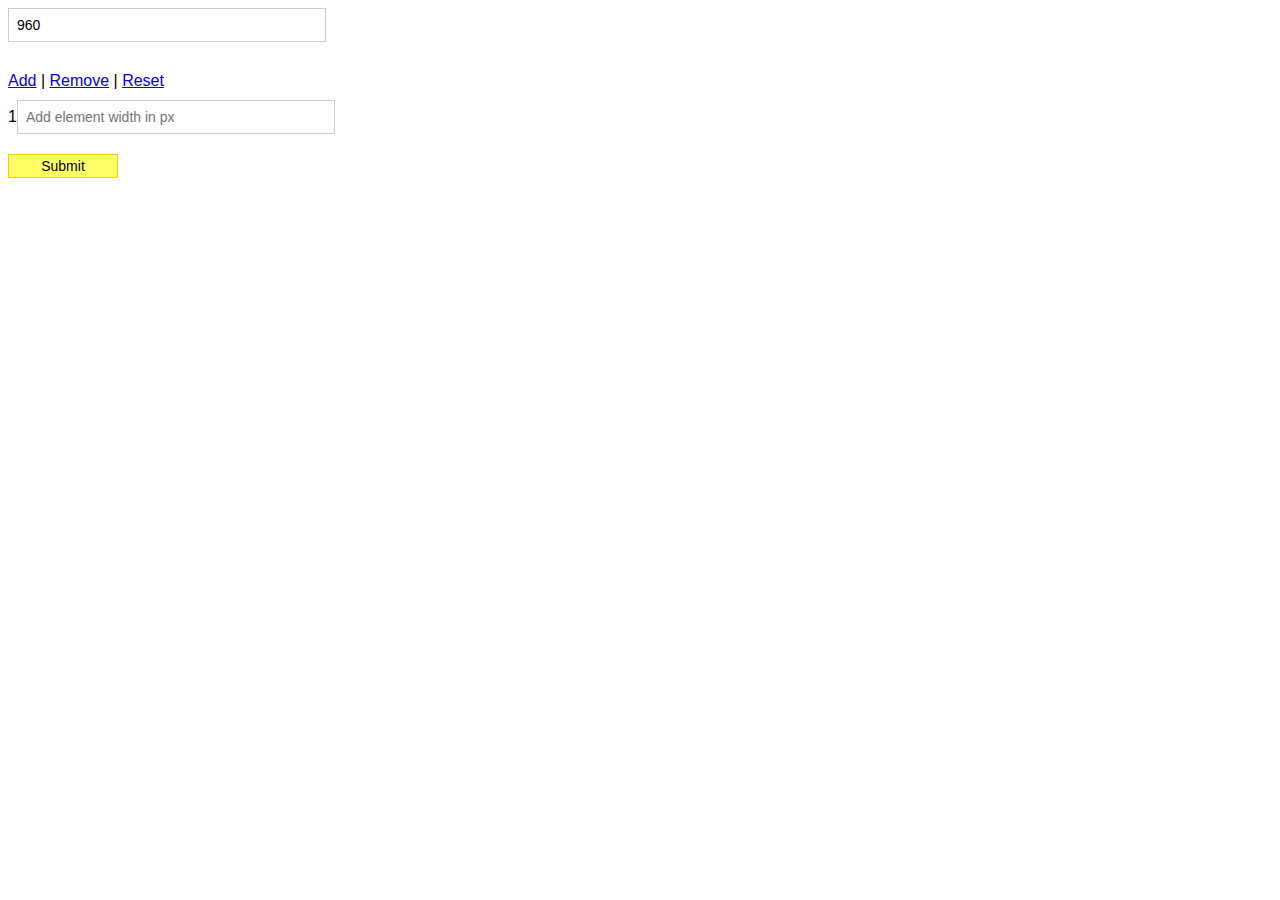
==== add-form-elements.html @ 9165bd5d "first commit" ====
<!DOCTYPE html PUBLIC "-//W3C//DTD XHTML 1.0 Transitional//EN" "http://www.w3.org/TR/xhtml1/DTD/xhtml1-transitional.dtd">
<html xmlns="http://www.w3.org/1999/xhtml">
<head>
<!--
RESOURCES USED
http://papermashup.com/dynamically-add-form-inputs-and-submit-using-jquery/
-->
<meta http-equiv="Content-Type" content="text/html; charset=UTF-8"/>
<title>Papermashup.com | jQuery And PHP Dynamic forms</title>
<link href="../style.css" rel="stylesheet" type="text/css"/>
<script type="text/javascript" src="http://ajax.googleapis.com/ajax/libs/jquery/1.7.2/jquery.js"></script>
<script>
$(document).ready(function() {

	// Get number of inputs in div
	var i = $('.inputs input').size() + 1;
	// Get width of navigation bar
	var nav_width = $('#nav-width').val();
	

	$('#add').click(function() {
		// Calculate if total of all nav items is greater than nav width
		// Add function to show total width of nav so people can see how many pixels left
		var add = 0;
        $(".field").each(function() {
            add += Number($(this).val());
        });
        if(add > nav_width) 
        {
        	alert('This is greater than your navigation width. Try again if you are a few pixels over or remove this field');
        	$('.nav-item:last .field').val("");
        } 
        else 
        {
        	$('<div class="nav-item"><label for="' + i + '">' + i + '</label><input type="text" class="field" name="dynamic[]" placeholder="Add element width in px" value="" /></div>').fadeIn('slow').appendTo('.inputs');
			i++;
        }	
	});
	

	// Remove last item
	$('#remove').click(function() {
		if(i > 1) {
			$('.nav-item:last').remove();
			i--; 
		}
	});
	

	// Reset form
	$('#reset').click(function() {
		while(i > 2) {
			$('.nav-item:last').remove();
			i--;
		}
	});
	

	// Submit form
	$('.submit').click(function(){
		// Create and empty array to store field values
		var answers = [];
		
	    $.each($('.field'), function() {
	    	a = nav_width;
	        b = $(this).val();
	        c = b/a;
	        d = c*100;
	        answers.push(d); 
	    });
		
	    if(answers.length == 0) { 
	        answers = "none"; 
	    }   

	    // Calculate if total of all nav items is greater than nav width
	    var add = 0;
        $(".field").each(function() {
            add += Number($(this).val());
        });
	    if(add > nav_width) 
	    {
	    	alert('This is greater than your navigation width. Try again if you are a few pixels over or remove this field');
        	$('.nav-item:last .field').val("");
	    } 
	    else
	    {
	    	alert(answers);
	    };
		
		
		return false;						
	});
	
	

});

</script>
<style>
body {
	font-family: Arial, Helvetica, sans-serif;
}
.dynamic-functions {
	margin: 30px 0 10px 0
}
input{border:1px solid #ccc;padding:8px;font-size:14px;width:300px;}
.submit{width:110px;background-color:#FF6;padding:3px;border:1px solid #FC0;margin-top:20px;}
</style>
</head>
<body>
 


	<form id="form">
		<input type="text" name="nav_width" id="nav-width" placeholder="Enter width of navigation in px" value="960"/>
		<div class="dynamic-functions">
			<a href="#" id="add">Add</a> | <a href="#" id="remove">Remove</a> | <a href="#" id="reset">Reset</a>
		</div>
		<div class="inputs">
			<div class="nav-item"><label for="1">1</label><input type="text" name="dynamic[]" class="field" placeholder="Add element width in px" value=""/></div>
		</div>
		<input name="submit" type="button" class="submit" value="Submit"/>
	</form><!--/form-->


 
</body>
</html>
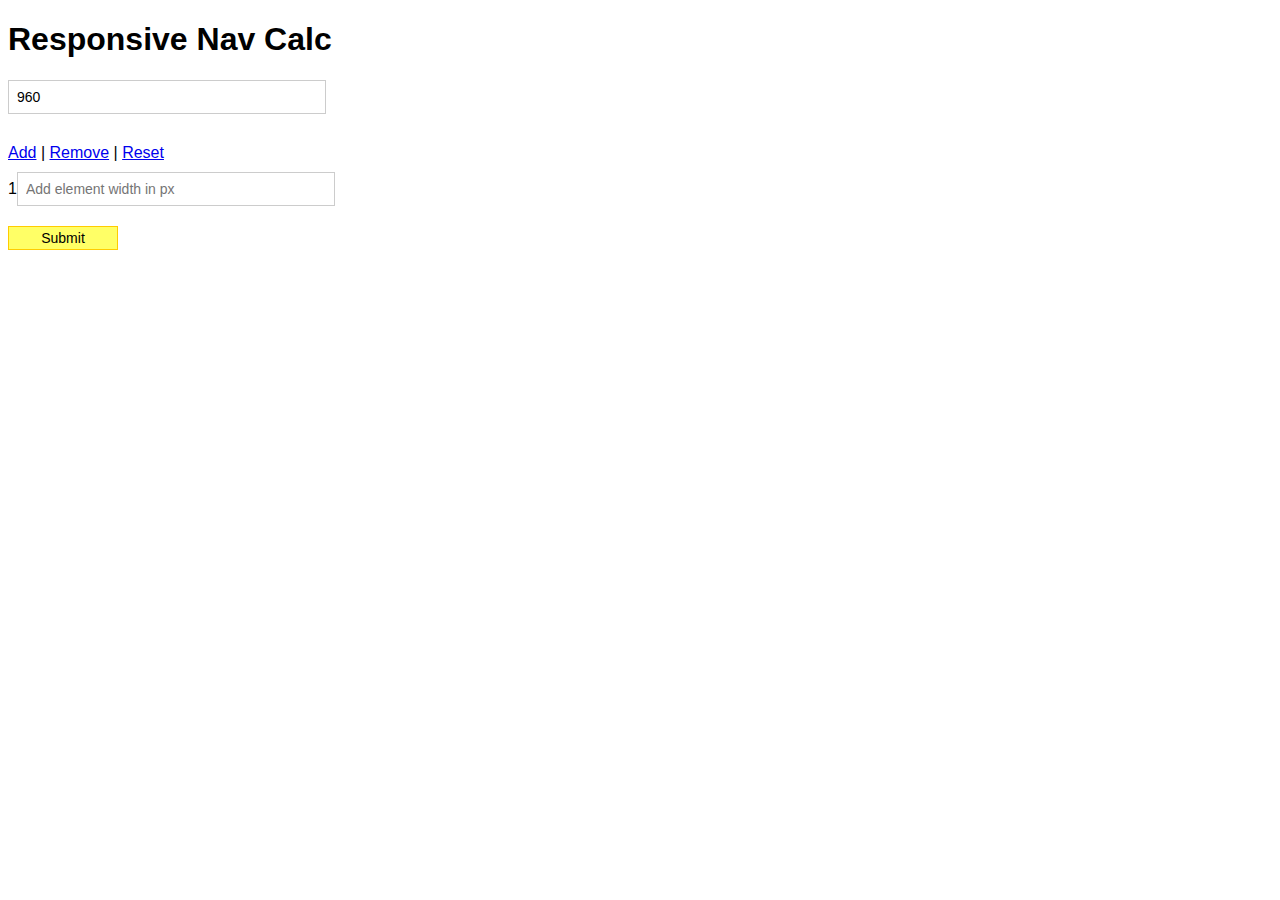
==== commit ee25b9a0: "Added heading" ====
--- a/add-form-elements.html
+++ b/add-form-elements.html
@@ -111,7 +111,7 @@
 </head>
 <body>
  
-
+	<h1>Responsive Nav Calc</h1>
 
 	<form id="form">
 		<input type="text" name="nav_width" id="nav-width" placeholder="Enter width of navigation in px" value="960"/>
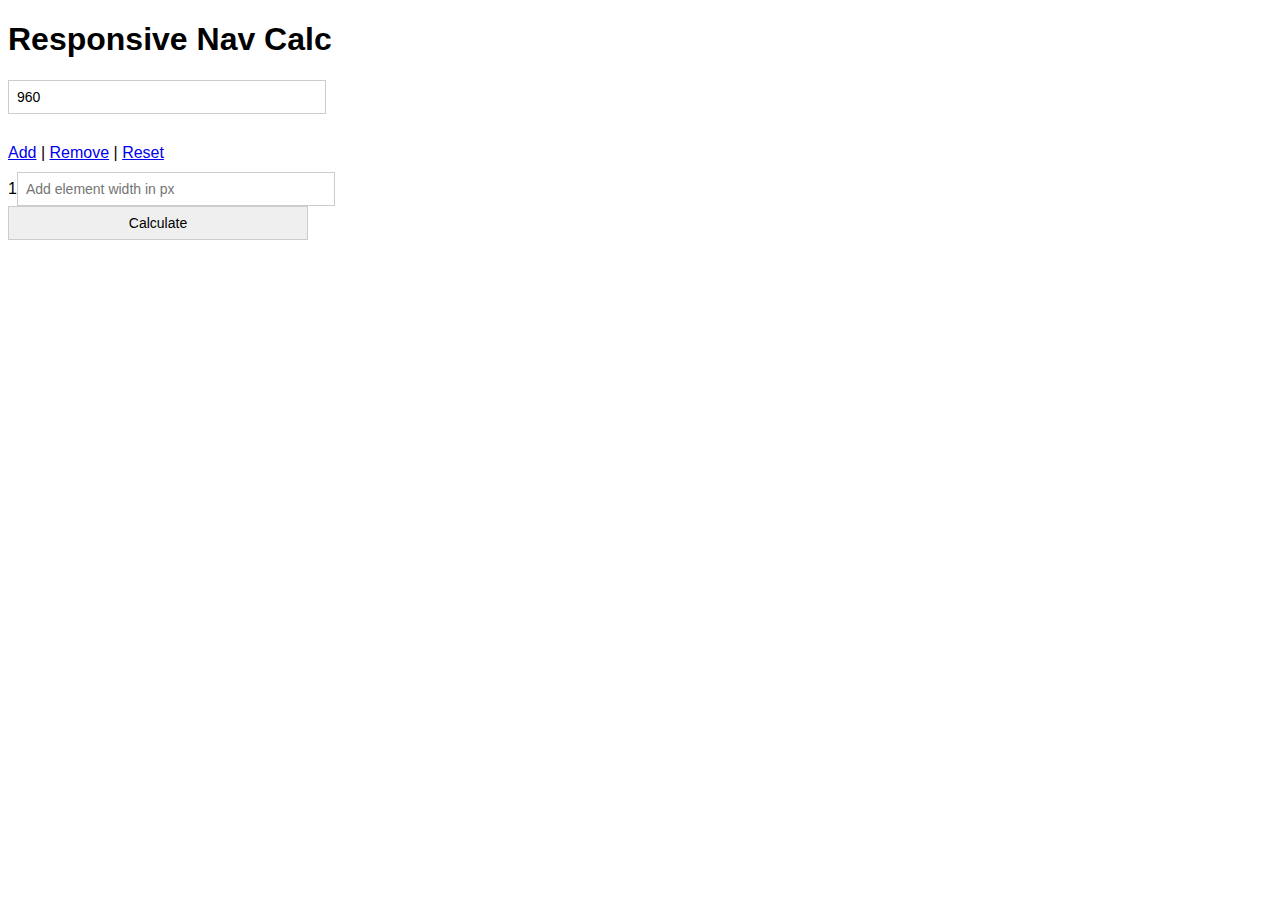
==== commit fe19c9c8: "Separated code into functions" ====
--- a/add-form-elements.html
+++ b/add-form-elements.html
@@ -2,112 +2,11 @@
 <!DOCTYPE html PUBLIC "-//W3C//DTD XHTML 1.0 Transitional//EN" "http://www.w3.org/TR/xhtml1/DTD/xhtml1-transitional.dtd">
 <html xmlns="http://www.w3.org/1999/xhtml">
 <head>
-<!--
-RESOURCES USED
-http://papermashup.com/dynamically-add-form-inputs-and-submit-using-jquery/
--->
 <meta http-equiv="Content-Type" content="text/html; charset=UTF-8"/>
-<title>Papermashup.com | jQuery And PHP Dynamic forms</title>
-<link href="../style.css" rel="stylesheet" type="text/css"/>
+<title>Responsive Nav Calc</title>
+<link href="css/all.css" rel="stylesheet" type="text/css"/>
 <script type="text/javascript" src="http://ajax.googleapis.com/ajax/libs/jquery/1.7.2/jquery.js"></script>
-<script>
-$(document).ready(function() {
-
-	// Get number of inputs in div
-	var i = $('.inputs input').size() + 1;
-	// Get width of navigation bar
-	var nav_width = $('#nav-width').val();
-	
-
-	$('#add').click(function() {
-		// Calculate if total of all nav items is greater than nav width
-		// Add function to show total width of nav so people can see how many pixels left
-		var add = 0;
-        $(".field").each(function() {
-            add += Number($(this).val());
-        });
-        if(add > nav_width) 
-        {
-        	alert('This is greater than your navigation width. Try again if you are a few pixels over or remove this field');
-        	$('.nav-item:last .field').val("");
-        } 
-        else 
-        {
-        	$('<div class="nav-item"><label for="' + i + '">' + i + '</label><input type="text" class="field" name="dynamic[]" placeholder="Add element width in px" value="" /></div>').fadeIn('slow').appendTo('.inputs');
-			i++;
-        }	
-	});
-	
-
-	// Remove last item
-	$('#remove').click(function() {
-		if(i > 1) {
-			$('.nav-item:last').remove();
-			i--; 
-		}
-	});
-	
-
-	// Reset form
-	$('#reset').click(function() {
-		while(i > 2) {
-			$('.nav-item:last').remove();
-			i--;
-		}
-	});
-	
-
-	// Submit form
-	$('.submit').click(function(){
-		// Create and empty array to store field values
-		var answers = [];
-		
-	    $.each($('.field'), function() {
-	    	a = nav_width;
-	        b = $(this).val();
-	        c = b/a;
-	        d = c*100;
-	        answers.push(d); 
-	    });
-		
-	    if(answers.length == 0) { 
-	        answers = "none"; 
-	    }   
-
-	    // Calculate if total of all nav items is greater than nav width
-	    var add = 0;
-        $(".field").each(function() {
-            add += Number($(this).val());
-        });
-	    if(add > nav_width) 
-	    {
-	    	alert('This is greater than your navigation width. Try again if you are a few pixels over or remove this field');
-        	$('.nav-item:last .field').val("");
-	    } 
-	    else
-	    {
-	    	alert(answers);
-	    };
-		
-		
-		return false;						
-	});
-	
-	
-
-});
-
-</script>
-<style>
-body {
-	font-family: Arial, Helvetica, sans-serif;
-}
-.dynamic-functions {
-	margin: 30px 0 10px 0
-}
-input{border:1px solid #ccc;padding:8px;font-size:14px;width:300px;}
-.submit{width:110px;background-color:#FF6;padding:3px;border:1px solid #FC0;margin-top:20px;}
-</style>
+<script type="text/javascript" src="js/responsivenavcalc.js"></script>
 </head>
 <body>
  
@@ -121,10 +20,8 @@
 		<div class="inputs">
 			<div class="nav-item"><label for="1">1</label><input type="text" name="dynamic[]" class="field" placeholder="Add element width in px" value=""/></div>
 		</div>
-		<input name="submit" type="button" class="submit" value="Submit"/>
+		<input name="submit" type="button" value="Calculate"/>
 	</form><!--/form-->
 
-
- 
 </body>
 </html>--- a/css/all.css
+++ b/css/all.css
@@ -0,0 +1,35 @@
+body {
+	font-family: Helvetica, Arial, Helvetica, sans-serif;
+}
+.dynamic-functions {
+	margin: 30px 0 10px 0
+}
+input {
+	border: 1px solid #ccc;
+	padding: 8px;
+	font-size: 14px;
+	width: 300px;}
+input[type=submit] {
+	width: 110px;
+	background-color: #FF6;
+	padding: 3px;
+	border: 1px solid #FC0;
+	margin-top: 20px;
+}
+#alerts,
+#answers {
+	color: #C84343;
+	width: 100%;
+	margin-top: 20px;
+	padding: 8px;
+	-webkit-box-sizing: border-box;
+	-moz-box-sizing: border-box;
+	box-sizing: border-box;
+	border: 1px solid #E18B7E;
+	background-color: #FFCECE;
+}
+#answers {
+	color: #6c8e3d;
+	border-color: #aac485;
+	background-color: #cde6aa;
+}